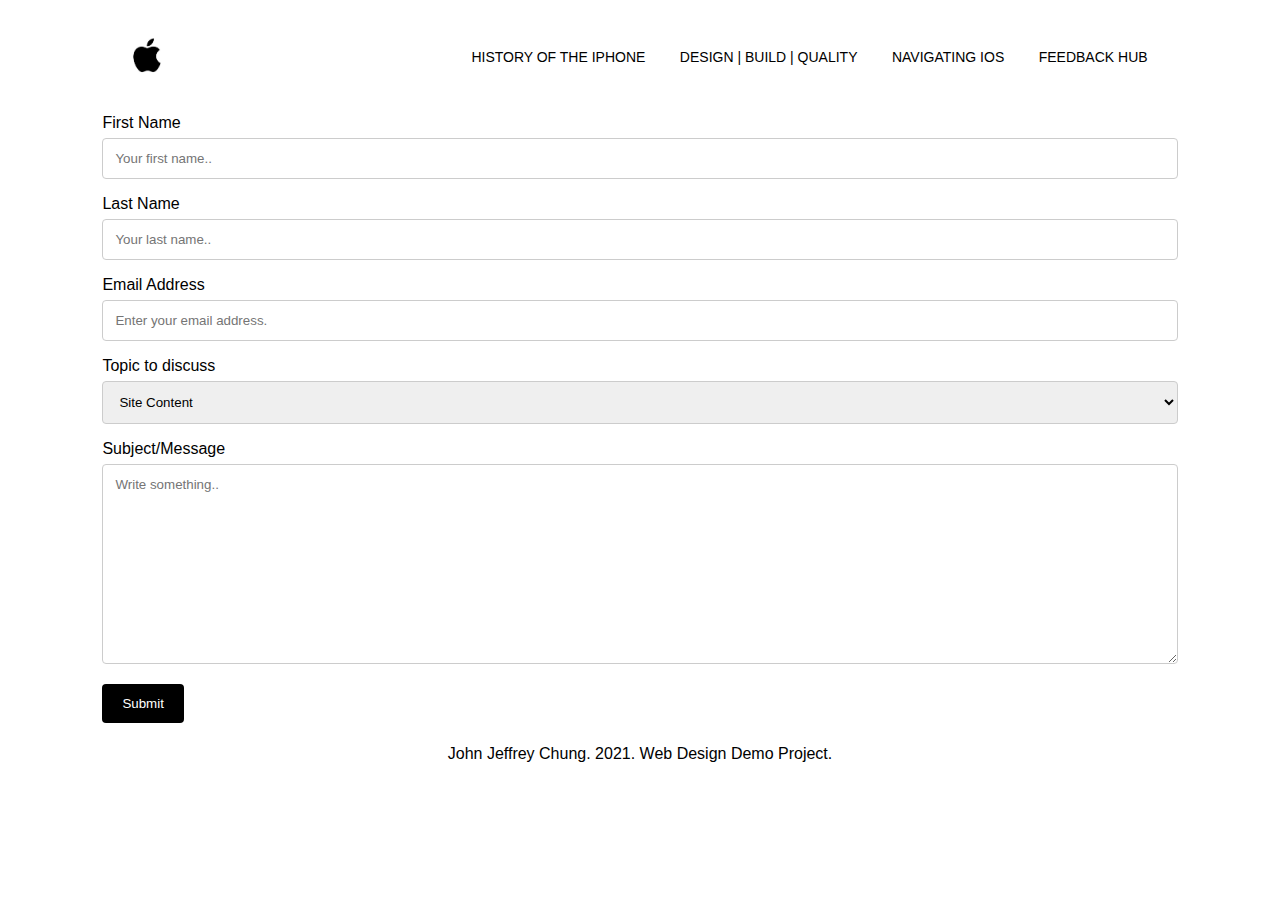
==== Feedback.html @ 6a6512ba "Add files via upload" ====
<!DOCTYPE html>
<html>
<head>
  <title>The Legacy of the iPhone</title>
  <link rel="stylesheet" type= "text/css" href="Styling.css" media="all">
    <meta name = "viewport" content = "width=device-width, initial-scale = 1.0">
    <script src = "JavaScript.js"></script>
</head>
<body>
  <div class="container">
    <div class="navbar">
      <img src="Logo.jpg" class="logo">
<nav>
  <ul id="menuList">
  <li><a href="All about the iPhone.html">History of the iPhone</a></li>
  <li><a href="Design Specs.html">Design | Build | Quality</a></li>
  <li><a href="Nav iOS.html">Navigating iOS</a></li>
  <li><a href="Feedback.html">Feedback Hub</a></li>
  </ul>
</nav>
<img src="Menu Icon.jpg" class="menu-icon" onclick="togglemenu()">
    </div>

  <div class="container1">
    <form name = "myForm" form action="action_page.php" onsubmit ="return validateForm()" method ="post">

      <label for="fname">First Name</label>
      <input type="text" id="fname" name="firstname" placeholder="Your first name..">

      <label for="lname">Last Name</label>
      <input type="text" id="lname" name="lastname" placeholder="Your last name..">

      <label for="emailadd">Email Address</label>
      <input type="text" id="emailadd" name="email address" placeholder="Enter your email address.">

      <label for="topic">Topic to discuss</label>
      <select id="topic" name="topic">
        <option value="content">Site Content</option>
        <option value="visual graphics">Visual and Graphics</option>
        <option value="More info">More Info Needed</option>
      </select>

      <label for="subject">Subject/Message</label>
      <textarea id="subject" name="subject" placeholder="Write something.." style="height:200px"></textarea>

      <input type="submit" value="Submit">

    </form>
  </div>
</body>
<br>
<footer>
John Jeffrey Chung. 2021. Web Design Demo Project.
</footer>
</html>
---- Styling.css ----
* {
  margin: 0;
  padding: 0;
  font-family: sans-serif;
}

footer {
  margin: 4px;
  text-align: center;
  font-size: 16px;
  padding-bottom: 5px;
}

.logo{
width: 90px;
cursor: pointer;
margin: 30px 0;
}

.menu-icon{
  width: 25px;
  cursor:pointer;
  display: none;
}

.container {
width: 100%;
min-height: 100vh;
padding-left: 8%;
padding-right: 8%;
box-sizing: border-box;
overflow: hidden;
}

.navbar {
  width: 100%;
  display: flex;
  align-items: center;
  justify-content: space-between;
}

nav {
  flex: 1;
  text-align: right;
}

nav ul li {
  list-style: none;
  display: inline-block;
  margin-right: 30px;
}

nav ul li a {
  color: #000;
  font-size: 14px;
  text-decoration: none;
  text-transform: uppercase;
}

nav ul li a:hover{
  color: #ff5ea2;
}

.row {
  display: flex;
  justify-content: space-between;
  align-items: center;
  margin: 100px 0;
}

.col-1 {
  flex-basis: 40%;
  position: relative;
  margin-left: 50px;
  margin-bottom: 30px;
}

.col-1 h2 {
  font-size: 25px;
  font-weight: 90;
  text-decoration: underline;
  text-align: center;
}

.col-1 p {
  font-size: 16px;
  color: black;
  font-weight: 100;
}

.col-1 .Build1 { /* For photo */
  width: 100%;
  align-content: center;
}

.col-2 {
  flex-basis: 40%;
  position: relative;
  margin-left: 30px;
  margin-bottom: 30px;
}

.col-2 .Build2 { /* For photo */
  width: 90%;
  align-content: center;
}

.col-2 h2 {
  font-size: 25px;
  font-weight: 90;
  text-decoration: underline;
  text-align: center;
}

.col-2 p{
  font-size: 16px;
  color: black;
  font-weight: 100;
  text-align: center;
}

.col-3 {
  flex-basis: 40%;
  position: relative;
  margin-left: 30px;
  margin-bottom: 30px;
}

.col-3 .Build3 { /* For photo */
  width: 100%;
  align-content: center;
}

.col-4 {
  flex-basis: 40%;
  position: relative;
  margin-left: 30px;
  margin-bottom: 30px;
}

.col-4 .Build4 { /* For photo */
  width: 80%;
}

.col-4 h2 {
  font-size: 20px;
  font-weight: 90;
  text-decoration: underline;
  text-align: center;
}

.col-4 p{
  font-size: 16px;
  color: black;
  font-weight: 100;
  text-align: center;
}

.col-5 {
  flex-basis: 40%;
  position: relative;
  margin-left: 30px;
  margin-bottom: 30px;
}

.col-5 .Build5 { /* For photo */
  width: 90%;
}

.col-5 h2 {
  font-size: 20px;
  font-weight: 90;
  text-decoration: underline;
  text-align:center;
}

.col-5 p{
  font-size: 16px;
  color: black;
  font-weight: 100;
  text-align: center;
}

.col-6 {
  flex-basis: 40%;
  position: relative;
  margin-left: 30px;
  margin-bottom: 30px;
}

.col-6 .Build6 { /* For photo */
  width: 90%;
}

.col-6 h2 {
  font-size: 20px;
  font-weight: 90;
  text-decoration: underline;
  text-align: center;
}

.col-6 p{
  font-size: 16px;
  color: black;
  font-weight: 100;
  text-align: center;
}

.col-7 {
  flex-basis: 40%;
  position: relative;
  margin-left: 30px;
  margin-bottom: 30px;
}

.col-7 .Build7 { /* For photo */
  width: 90%;
}

.col-7 h2 {
  font-size: 20px;
  font-weight: 90;
  text-decoration: underline;
  text-align: center;
}

.col-7 p{
  font-size: 16px;
  color: black;
  font-weight: 100;
  align-content: center;
}

.col-8 {
  flex-basis: 40%;
  position: relative;
  margin-left: 30px;
  margin-bottom: 30px;
}

.col-8 .Build8 { /* For photo */
  width: 90%;
}

.col-8 h2 {
  font-size: 20px;
  font-weight: 90;
  text-decoration: underline;
  text-align: center;
}

.col-8 p{
  font-size: 16px;
  color: black;
  font-weight: 100;
  align-content: center;
}

.col-9 {
  flex-basis: 40%;
  position: relative;
  margin-left: 30px;
  margin-bottom: 30px;
}

.col-9 .Build9 { /* For photo */
  width: 80%;
}

.col-9 h2 {
  font-size: 20px;
  font-weight: 90;
  text-decoration: underline;
  text-align: center;
}

.col-9 p{
  font-size: 16px;
  color: black;
  font-weight: 100;
  align-content: center;
}

@media only screen and (max-width:700px){

  navl ul{
    width: 100%;
    background:linear-gradient(#ff54a2, #ff575a);
    position: absolute;
    top:75px;
    right: 0;
    z-index:2;
  }

  footer {
    font-size: 12px;
    padding-bottom: 5px;
  }

nav ul li {
  display: block;
  margin-top: 10px;
  margin-bottom: 10px;
}

nav ul li a {
  color:black;
}

.menu-icon {
  display: block;
}

#menuList{
  overflow: hidden;
  transition: 0.5s;
}

.row {
  flex-direction: column-reverse;
  margin: 50px 0;
}

.col-1 .col-2 .col-3 .col-4 .col-5 .col-6 .col-7 .col-8 .col-9 {
  flex-basis: 100%;
  margin-bottom: 50px;
}

.col-1 .Build1{
  width: 80%;
}

.col-2 .Build2{
  width: 80%;
}

.col-3 .Build3{
  width: 80%;
}

.col-4 .Build4{
  width: 80%;
}

.col-5 .Build5{
  width: 80%;
}


.col-6 .Build6{
  width: 80%;
}

.col-7 .Build7{
  width: 80%;
}


.col-8 .Build8{
  width: 80%;
}

.col-9 .Build9{
  width: 80%;
}

.col-1, .col-2, .col-3, .col-4, .col-5, .col-6,
.col-7, .col-8, .col-9 {
  flex-basis: 100%;
}

.col-1 h2 {
  font-size: 18px;
}

.col-2 h2{
   font-size: 18px;
   }

.col-3 h2 {
    font-size: 18px;
    }

.col-4 h2 {
    font-size: 18px;
    }

.col-5 h2 {
  font-size: 18px;
  }

.col-6 h2 {
  font-size: 18px;
}

.col-7 h2 {
  font-size: 18px;
  }

.col-8 h2 {
  font-size: 18px;
  }

.col-9 h2 {
  font-size: 18px;
 }
}

input[type=text], select, textarea {
  width: 100%;
  padding: 12px;
  border: 1px solid #ccc;
  border-radius: 4px;
  box-sizing: border-box;
  margin-top: 6px;
  margin-bottom: 16px;
  resize: vertical
}

input[type=submit] {
  background-color: #000;
  color: white;
  padding: 12px 20px;
  border: none;
  border-radius: 4px;
  cursor: pointer;
}

input[type=submit]:hover {
  background-color: #45a049;
}
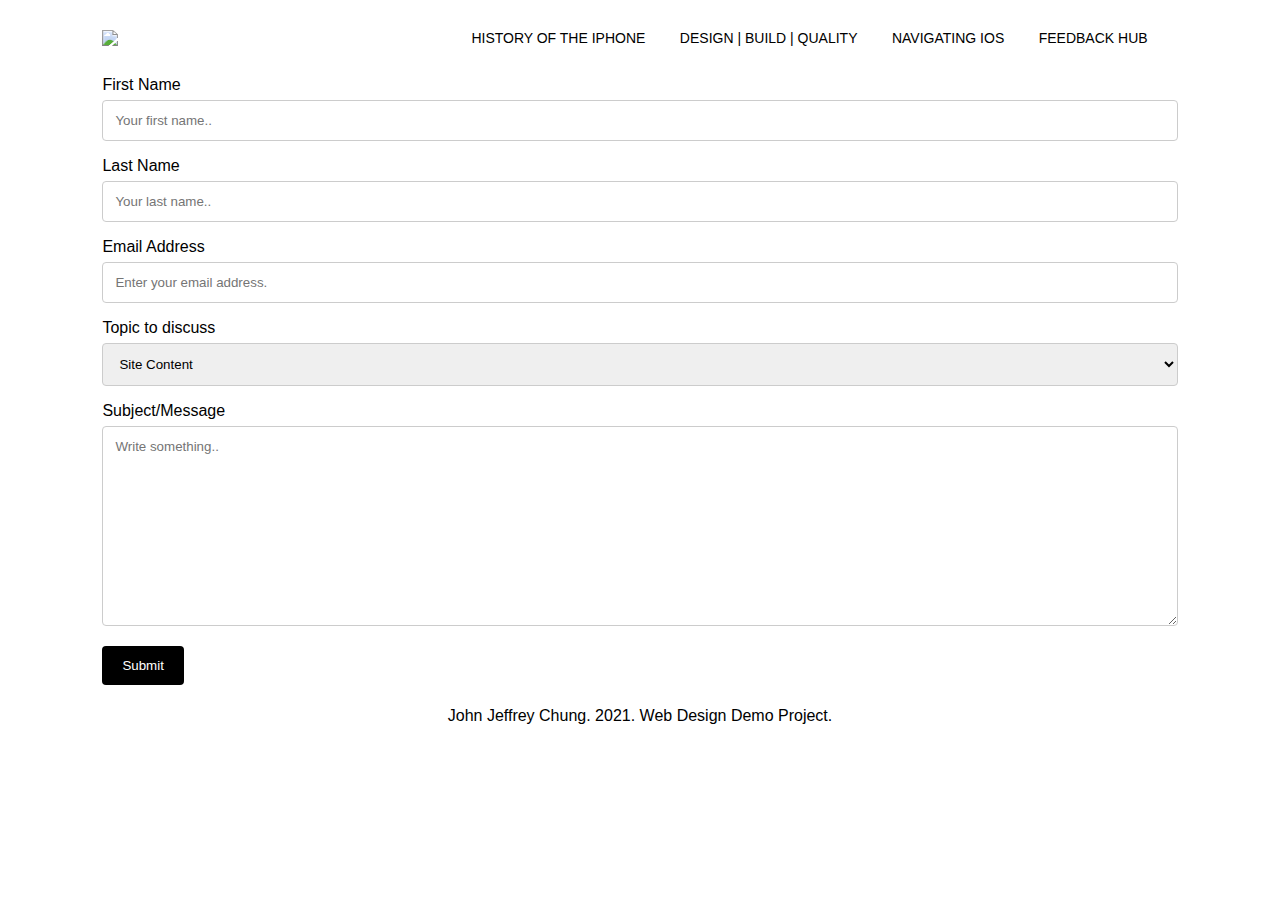
==== commit 3d7132ae: "Add files via upload" ====
--- a/Feedback.html
+++ b/Feedback.html
@@ -12,7 +12,7 @@
       <img src="Logo.jpg" class="logo">
 <nav>
   <ul id="menuList">
-  <li><a href="All about the iPhone.html">History of the iPhone</a></li>
+  <li><a href="index.html">History of the iPhone</a></li>
   <li><a href="Design Specs.html">Design | Build | Quality</a></li>
   <li><a href="Nav iOS.html">Navigating iOS</a></li>
   <li><a href="Feedback.html">Feedback Hub</a></li>
